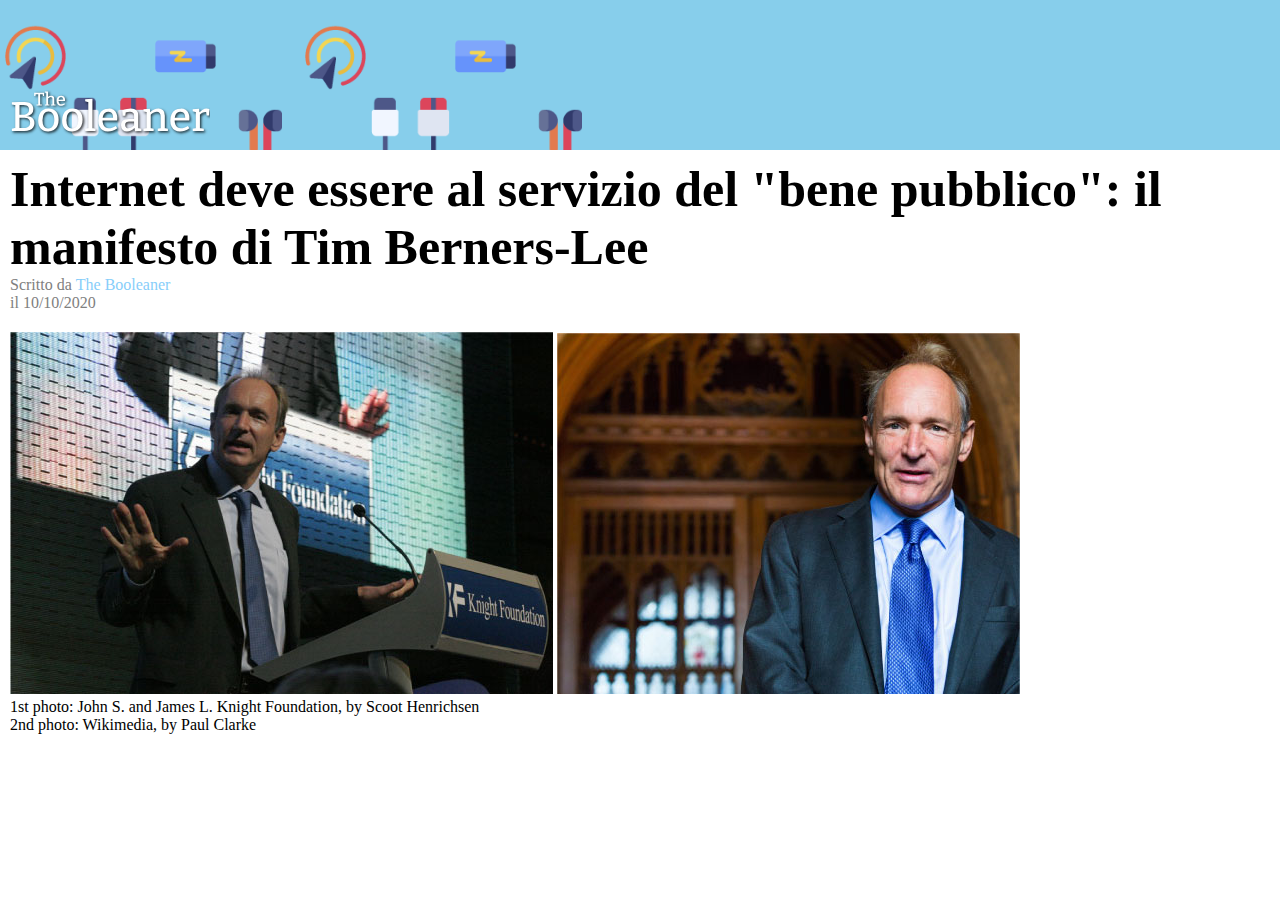
==== index.html @ 4f5b876c "added section with img and description" ====
<!DOCTYPE html>
<html lang="en">
<head>
    <meta charset="UTF-8">
    <meta name="viewport" content="width=device-width, initial-scale=1.0">
    <link rel="stylesheet" href="./css/style.css">
    <title>The Booleaners</title>
</head>
<body>
    <!-- header con logo e sfondo -->
    <header>
        <div class="background-image">
            <div class="image-logo">

            </div>
        </div>
    </header>
    <!-- main  -->
    <main>
        <!-- sezione con titolo e 2 foto -->
        <section>
            <h1>Internet deve essere al servizio del "bene pubblico": il manifesto di Tim Berners-Lee</h1>
            <div class="grey-text">
                Scritto da
                <div class="blue-text">
                    The Booleaner
                </div>
                <br>
                    il 10/10/2020
                </div>
            </div>
            <!-- contenitore con 2 foto e didascalie -->
            <div class="contenitore-foto">
                <img src="img/tim-1.jpg" alt="Tim Berners-Lee">
                <img src="img/tim-2.jpg" alt="Tim Berners-Lee">
                <br>
                <span> 1st photo: John S. and James L. Knight Foundation, by Scoot Henrichsen</span>
                <br>
                <span>2nd photo: Wikimedia, by Paul Clarke</span>
            </div>
            <!-- fine sezione foto e didascalie  -->
        </section>

            </ul>
        </div>

    </main>

    
</body>
</html>
---- css/style.css ----
*{
    box-sizing: border-box;
    margin:0;
    padding: 0;
}

header{
    background-color:skyblue;
    width: 100%;
    background-repeat: repeat;
}

main {
    padding: 10px;
}

.background-image{
    background-image: url('../img/pattern.png');
    background-size: cover;
    width: 600px;
    height: 150px;
    background-repeat: repeat-x;
    padding-top: 40px;
}

.image-logo{
    background-image: url('../img/logo.svg');
    background-repeat: no-repeat;
    background-size: contain;
    background-position: left;
    width: 200px;
    height: 150px;
    margin-left: 10px;
}

h1 {
    font-size: 50px;
}


.grey-text{
    color: gray;
}

.blue-text{
    color: lightskyblue;
    display: inline-block;
}

.contenitore-foto{
    padding: 20px 0;
}
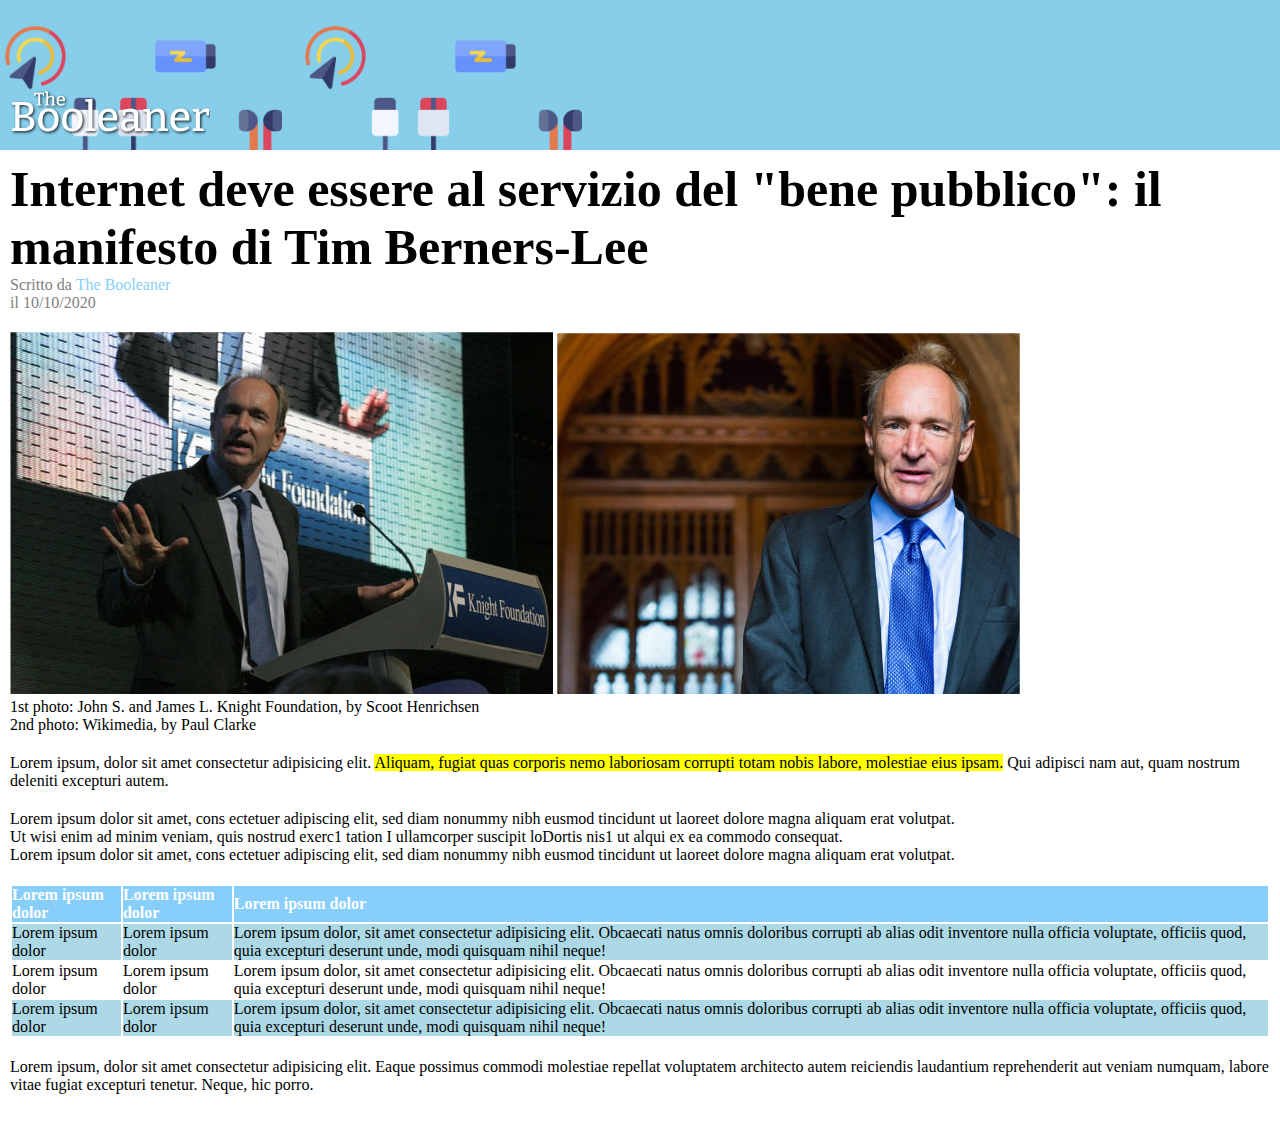
==== commit 8382b433: "add second section with text, list and table" ====
--- a/index.html
+++ b/index.html
@@ -27,10 +27,10 @@
                 </div>
                 <br>
                     il 10/10/2020
-                </div>
             </div>
+            
             <!-- contenitore con 2 foto e didascalie -->
-            <div class="contenitore-foto">
+            <div class="contenitore">
                 <img src="img/tim-1.jpg" alt="Tim Berners-Lee">
                 <img src="img/tim-2.jpg" alt="Tim Berners-Lee">
                 <br>
@@ -40,12 +40,56 @@
             </div>
             <!-- fine sezione foto e didascalie  -->
         </section>
+        <!-- inizio sezione con testo, lista e tabella -->
+        <section>
+            <div>
+                Lorem ipsum, dolor sit amet consectetur adipisicing elit. <span class="evidenziatore">Aliquam, fugiat quas corporis nemo laboriosam corrupti totam nobis labore, molestiae eius ipsam.</span> Qui adipisci nam aut, quam nostrum deleniti excepturi autem.
+                <br>
+                <!-- lista  -->
+                <div class="contenitore">
+                    <ul>
+                        <li>Lorem ipsum dolor sit amet, cons ectetuer adipiscing elit, sed diam nonummy nibh eusmod tincidunt ut laoreet dolore magna aliquam erat volutpat.</li>
+                        <li>Ut wisi enim ad minim veniam, quis nostrud exerc1 tation
+                        I ullamcorper suscipit loDortis nis1 ut alqui ex ea commodo consequat.</li>
+                        <li>Lorem ipsum dolor sit amet, cons ectetuer adipiscing elit, sed diam nonummy nibh eusmod tincidunt ut laoreet dolore magna aliquam erat volutpat.</li>
+                    </ul>
+                </div>
+            </div>
+            <!-- tabella  -->
+            <table>
+                <thead>
+                    <tr>
+                        <th>Lorem ipsum dolor</th>
+                        <th>Lorem ipsum dolor</th>
+                        <th>Lorem ipsum dolor</th>
+                    </tr>
+                </thead>
+                <tbody>
+                    <tr class="lightblue_bg">
+                        <td>Lorem ipsum dolor</td>
+                        <td>Lorem ipsum dolor</td>
+                        <td>Lorem ipsum dolor, sit amet consectetur adipisicing elit. Obcaecati natus omnis doloribus corrupti ab alias odit inventore nulla officia voluptate, officiis quod, quia excepturi deserunt unde, modi quisquam nihil neque!</td>
+                    </tr>
+                    <tr>
+                        <td>Lorem ipsum dolor</td>
+                        <td>Lorem ipsum dolor</td>
+                        <td>Lorem ipsum dolor, sit amet consectetur adipisicing elit. Obcaecati natus omnis doloribus corrupti ab alias odit inventore nulla officia voluptate, officiis quod, quia excepturi deserunt unde, modi quisquam nihil neque!</td>
+                    </tr>
+                    <tr class="lightblue_bg">
+                        <td>Lorem ipsum dolor</td>
+                        <td>Lorem ipsum dolor</td>
+                        <td>Lorem ipsum dolor, sit amet consectetur adipisicing elit. Obcaecati natus omnis doloribus corrupti ab alias odit inventore nulla officia voluptate, officiis quod, quia excepturi deserunt unde, modi quisquam nihil neque!</td>
+                    </tr>
+                </tbody>
+            </table>
+            <!-- fine tabella  -->
+            <div class="contenitore">
+                Lorem ipsum, dolor sit amet consectetur adipisicing elit. Eaque possimus commodi molestiae repellat voluptatem architecto autem reiciendis laudantium reprehenderit aut veniam numquam, labore vitae fugiat excepturi tenetur. Neque, hic porro.
+            </div>
+        </section>
+        <!-- fine seconda sezione  -->
+    </main> 
+    <!-- inizio footer  -->
 
-            </ul>
-        </div>
-
-    </main>
-
-    
 </body>
 </html>--- a/css/style.css
+++ b/css/style.css
@@ -47,6 +47,25 @@
     display: inline-block;
 }
 
-.contenitore-foto{
+.contenitore{
     padding: 20px 0;
+}
+
+.evidenziatore {
+    background:#FFFF00;
+}
+
+table {
+    width: 100%;
+    text-align: left;
+    border: 0;
+}
+
+thead {
+    color: white;
+    background-color: lightskyblue;
+}
+
+.lightblue_bg{
+    background-color: lightblue;
 }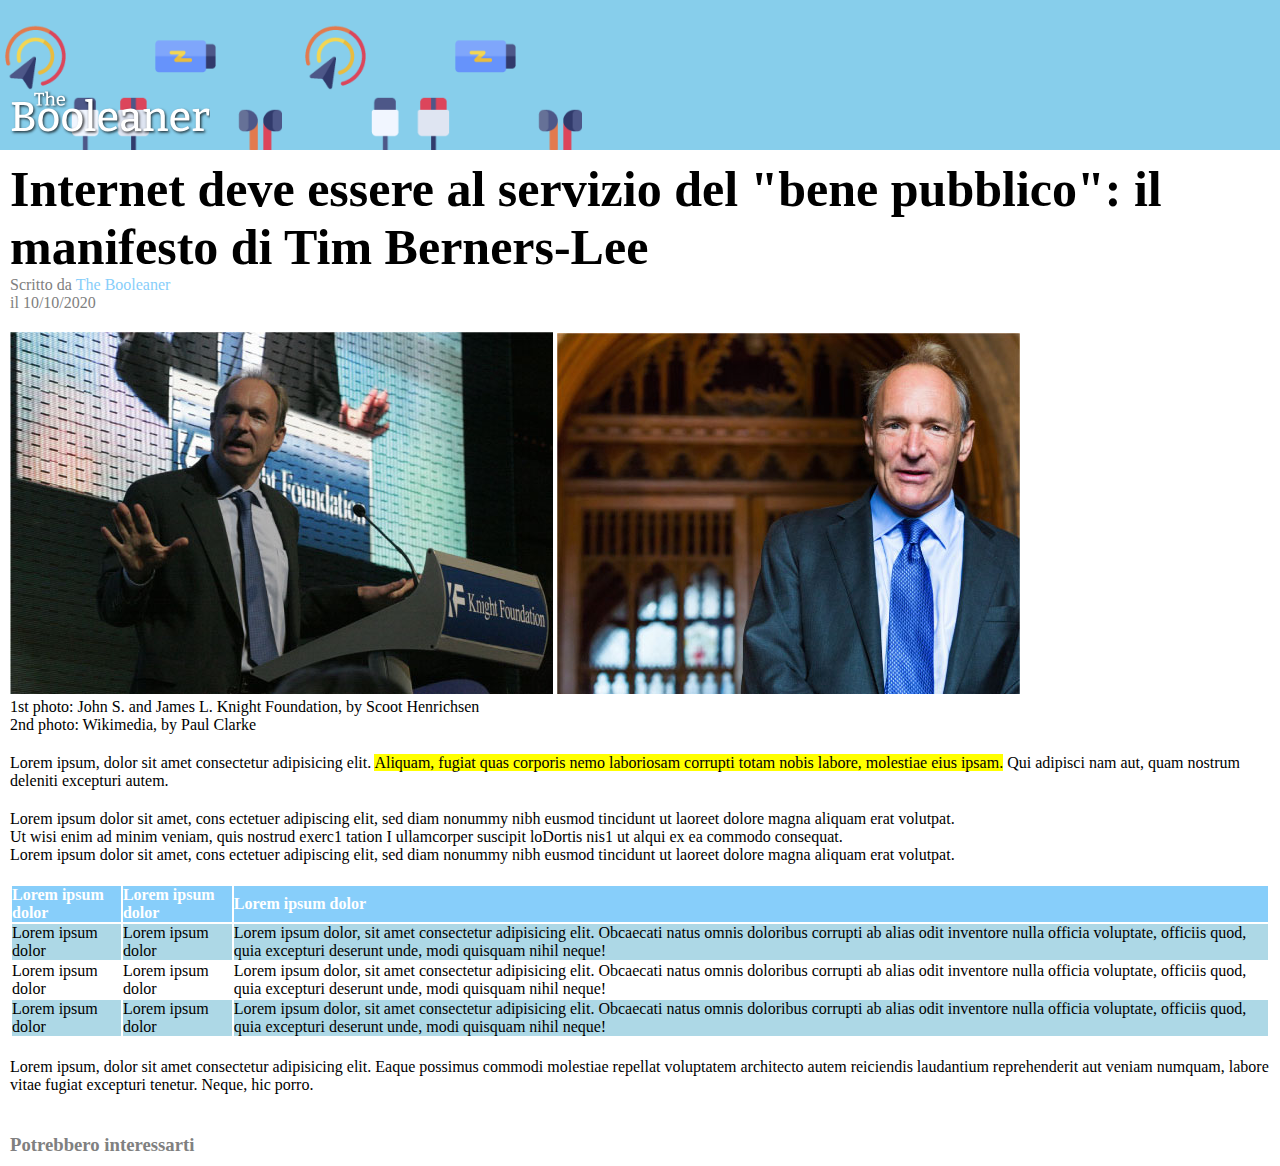
==== commit 3f0c391d: "added footer" ====
--- a/index.html
+++ b/index.html
@@ -89,7 +89,17 @@
         </section>
         <!-- fine seconda sezione  -->
     </main> 
-    <!-- inizio footer  -->
+    <!-- inizio footer-->
+    <footer>
+        <div>
+            <div class="grey-text">
+                <h3>Potrebbero interessarti</h3>
+            </div>
+            <div>
+                
+            </div>
+        </div>
+    </footer>   
 
 </body>
 </html>--- a/css/style.css
+++ b/css/style.css
@@ -10,7 +10,10 @@
     background-repeat: repeat;
 }
 
-main {
+main{
+    padding: 10px;
+}
+footer{
     padding: 10px;
 }
 
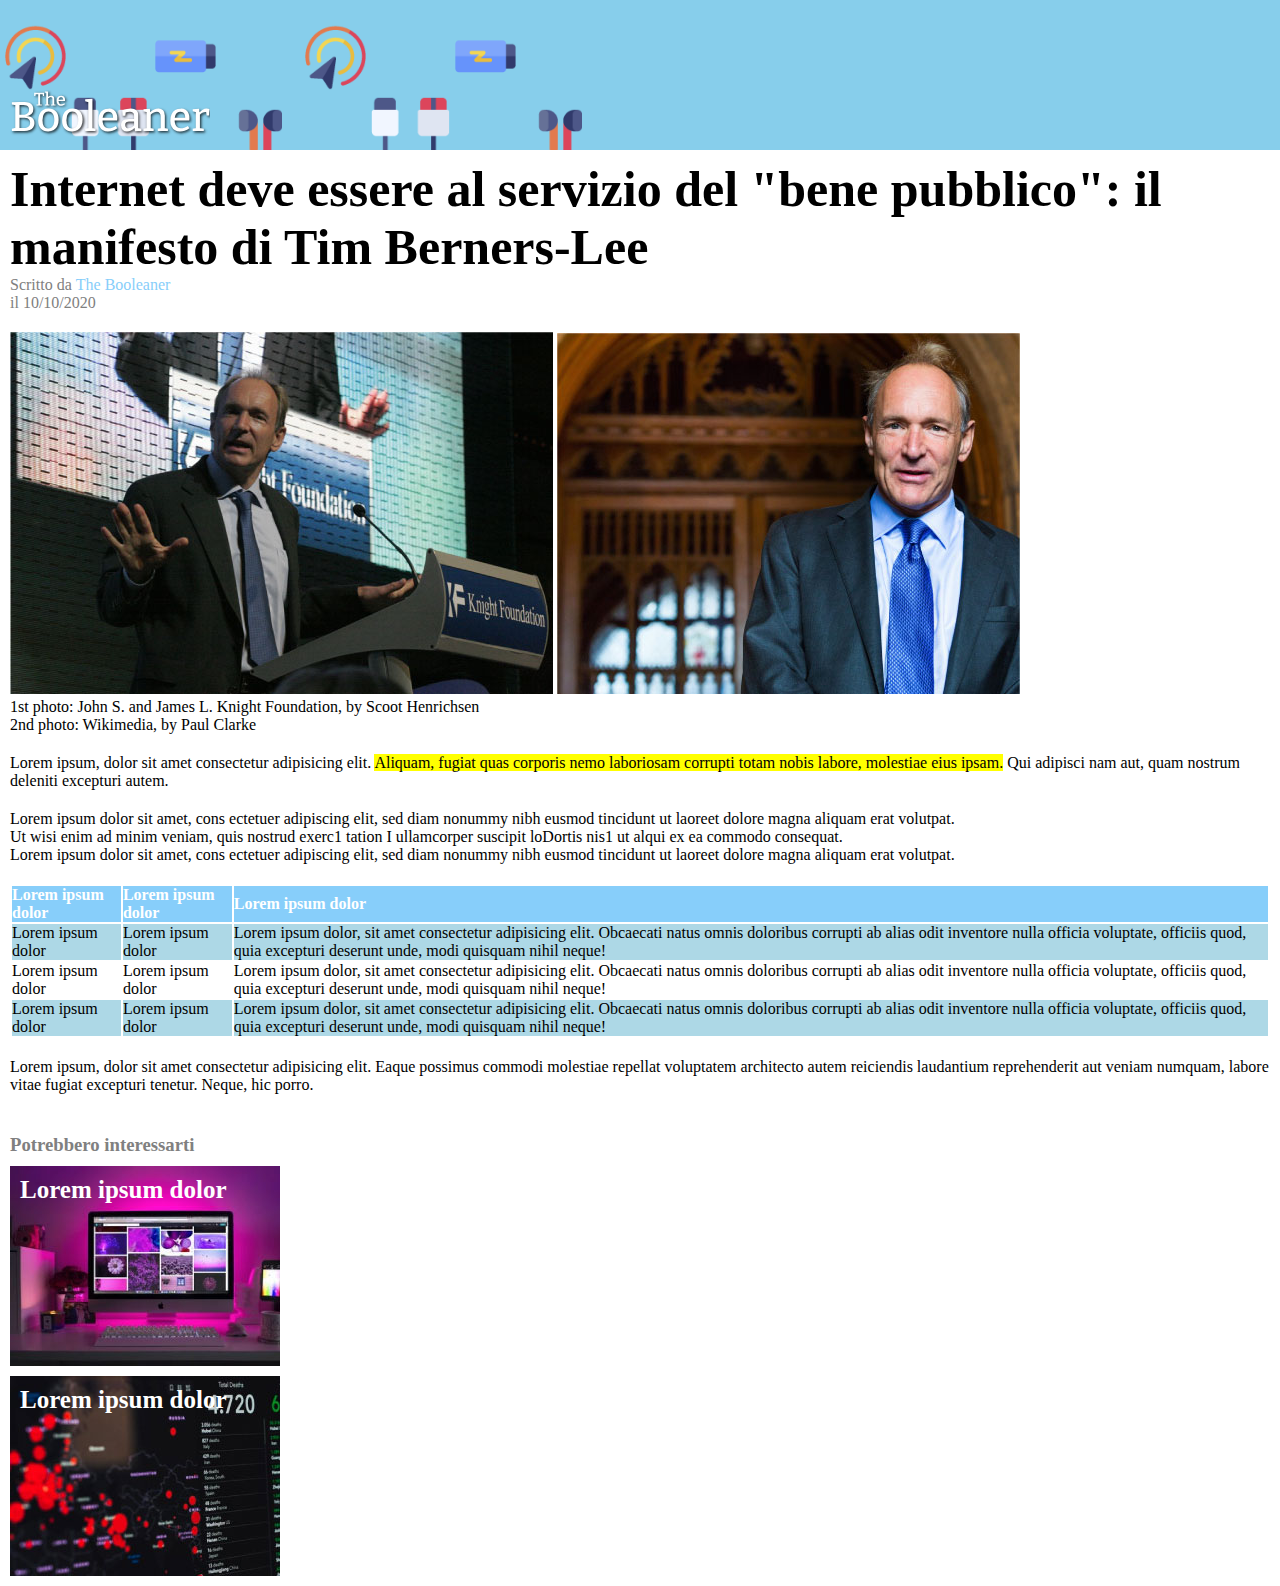
==== commit 79b34381: "added footer with imgs" ====
--- a/index.html
+++ b/index.html
@@ -95,11 +95,19 @@
             <div class="grey-text">
                 <h3>Potrebbero interessarti</h3>
             </div>
-            <div>
-                
+            <div class="footer-img1">
+                <div class="text-img">
+                    <strong>Lorem ipsum dolor</strong>
+                </div>
+            </div>
+            <div class="footer-img2">
+                <div class="text-img">
+                    <strong>Lorem ipsum dolor</strong>
+                </div>
             </div>
         </div>
-    </footer>   
+    </footer> 
+    <!-- fine footer    -->
 
 </body>
 </html>--- a/css/style.css
+++ b/css/style.css
@@ -71,4 +71,23 @@
 
 .lightblue_bg{
     background-color: lightblue;
+}
+
+.footer-img1 {
+    width: 270px;
+    height: 200px;
+    background-image: url('../img/monitor.jpg');
+    margin-top: 10px;
+}
+.footer-img2 {
+    width: 270px;
+    height: 200px;
+    background-image: url('../img/graph.jpg');
+    margin-top: 10px;
+}
+
+.text-img {
+    color: white;
+    font-size: 25px;
+    padding: 10px;
 }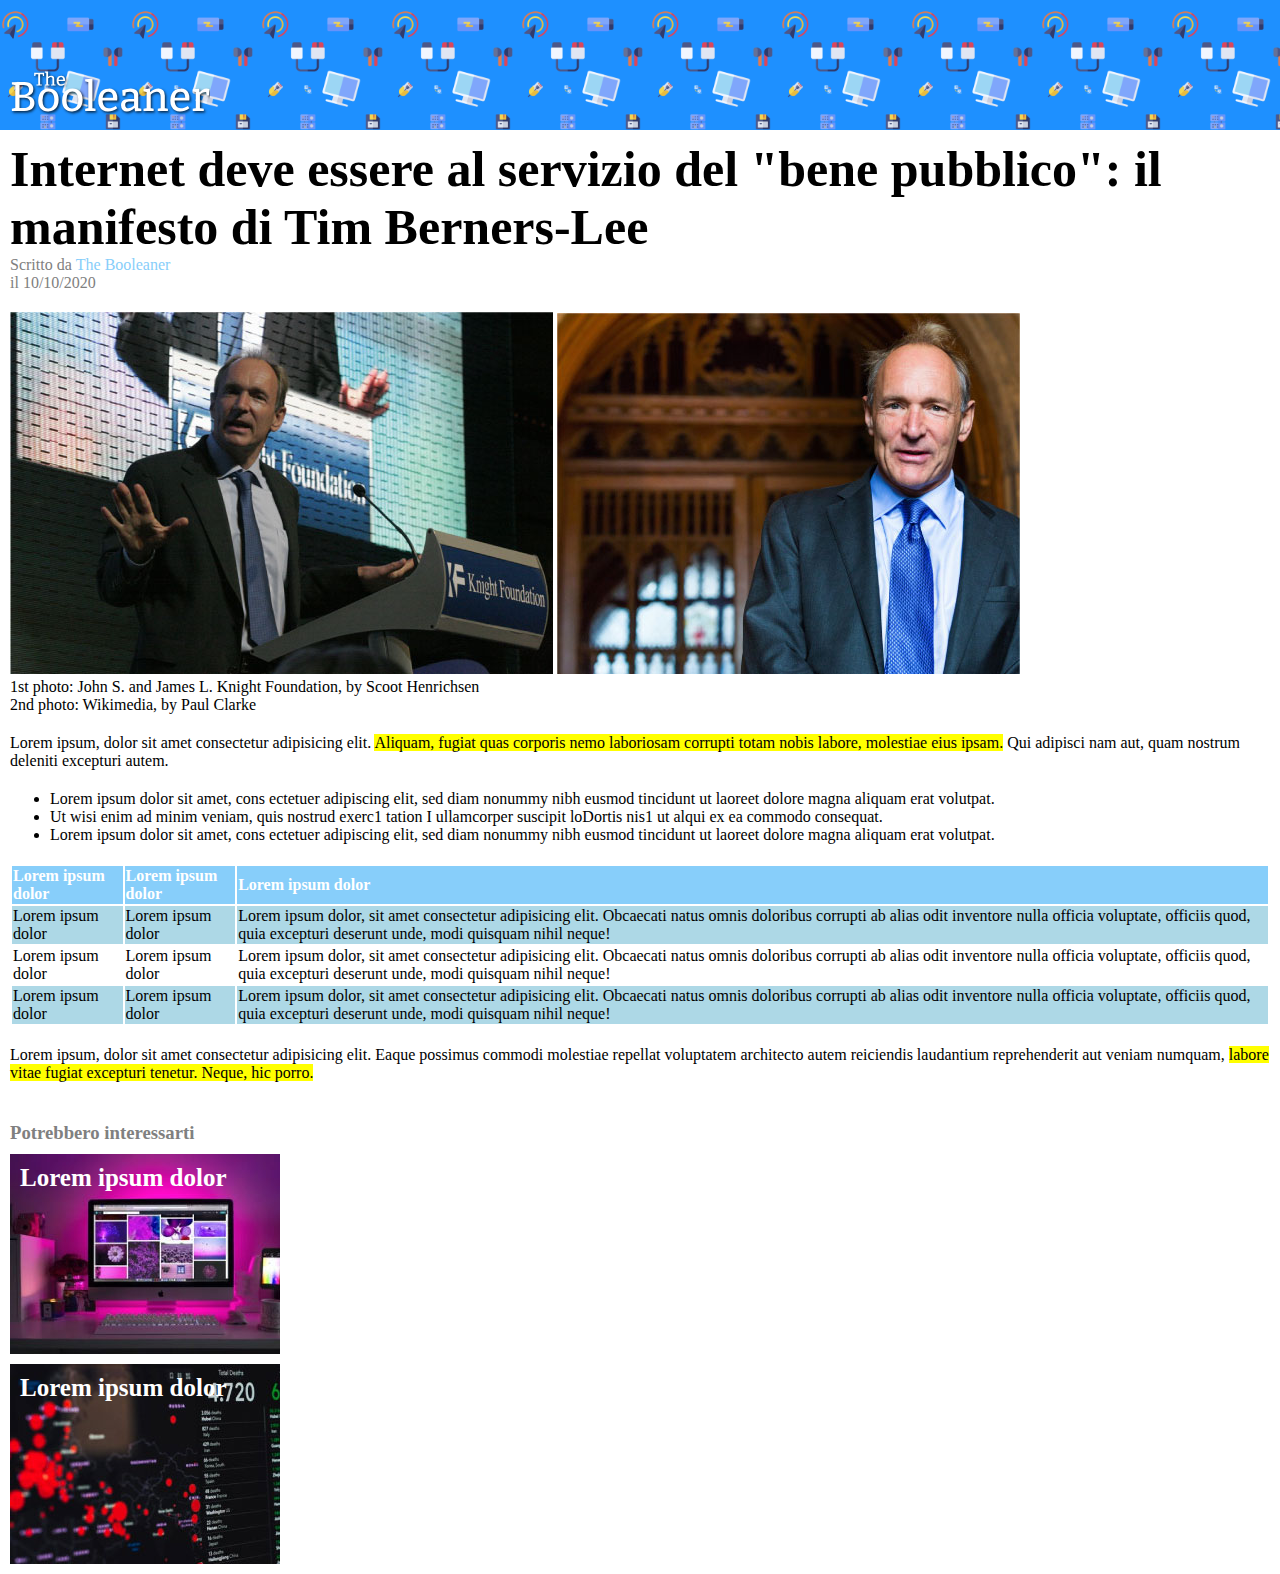
==== commit 8f8b4190: "fixed background header" ====
--- a/index.html
+++ b/index.html
@@ -11,7 +11,6 @@
     <header>
         <div class="background-image">
             <div class="image-logo">
-
             </div>
         </div>
     </header>
@@ -84,7 +83,7 @@
             </table>
             <!-- fine tabella  -->
             <div class="contenitore">
-                Lorem ipsum, dolor sit amet consectetur adipisicing elit. Eaque possimus commodi molestiae repellat voluptatem architecto autem reiciendis laudantium reprehenderit aut veniam numquam, labore vitae fugiat excepturi tenetur. Neque, hic porro.
+                Lorem ipsum, dolor sit amet consectetur adipisicing elit. Eaque possimus commodi molestiae repellat voluptatem architecto autem reiciendis laudantium reprehenderit aut veniam numquam, <span class="evidenziatore">labore vitae fugiat excepturi tenetur. Neque, hic porro.</span>
             </div>
         </section>
         <!-- fine seconda sezione  -->
--- a/css/style.css
+++ b/css/style.css
@@ -1,13 +1,12 @@
 *{
     box-sizing: border-box;
     margin:0;
-    padding: 0;
+    /* padding: 0; */
 }
 
 header{
-    background-color:skyblue;
+    background-color:#1E90FF;
     width: 100%;
-    background-repeat: repeat;
 }
 
 main{
@@ -19,11 +18,9 @@
 
 .background-image{
     background-image: url('../img/pattern.png');
-    background-size: cover;
-    width: 600px;
-    height: 150px;
-    background-repeat: repeat-x;
-    padding-top: 40px;
+    height: 130px;
+    padding-top: 20px;
+    background-size: contain;
 }
 
 .image-logo{
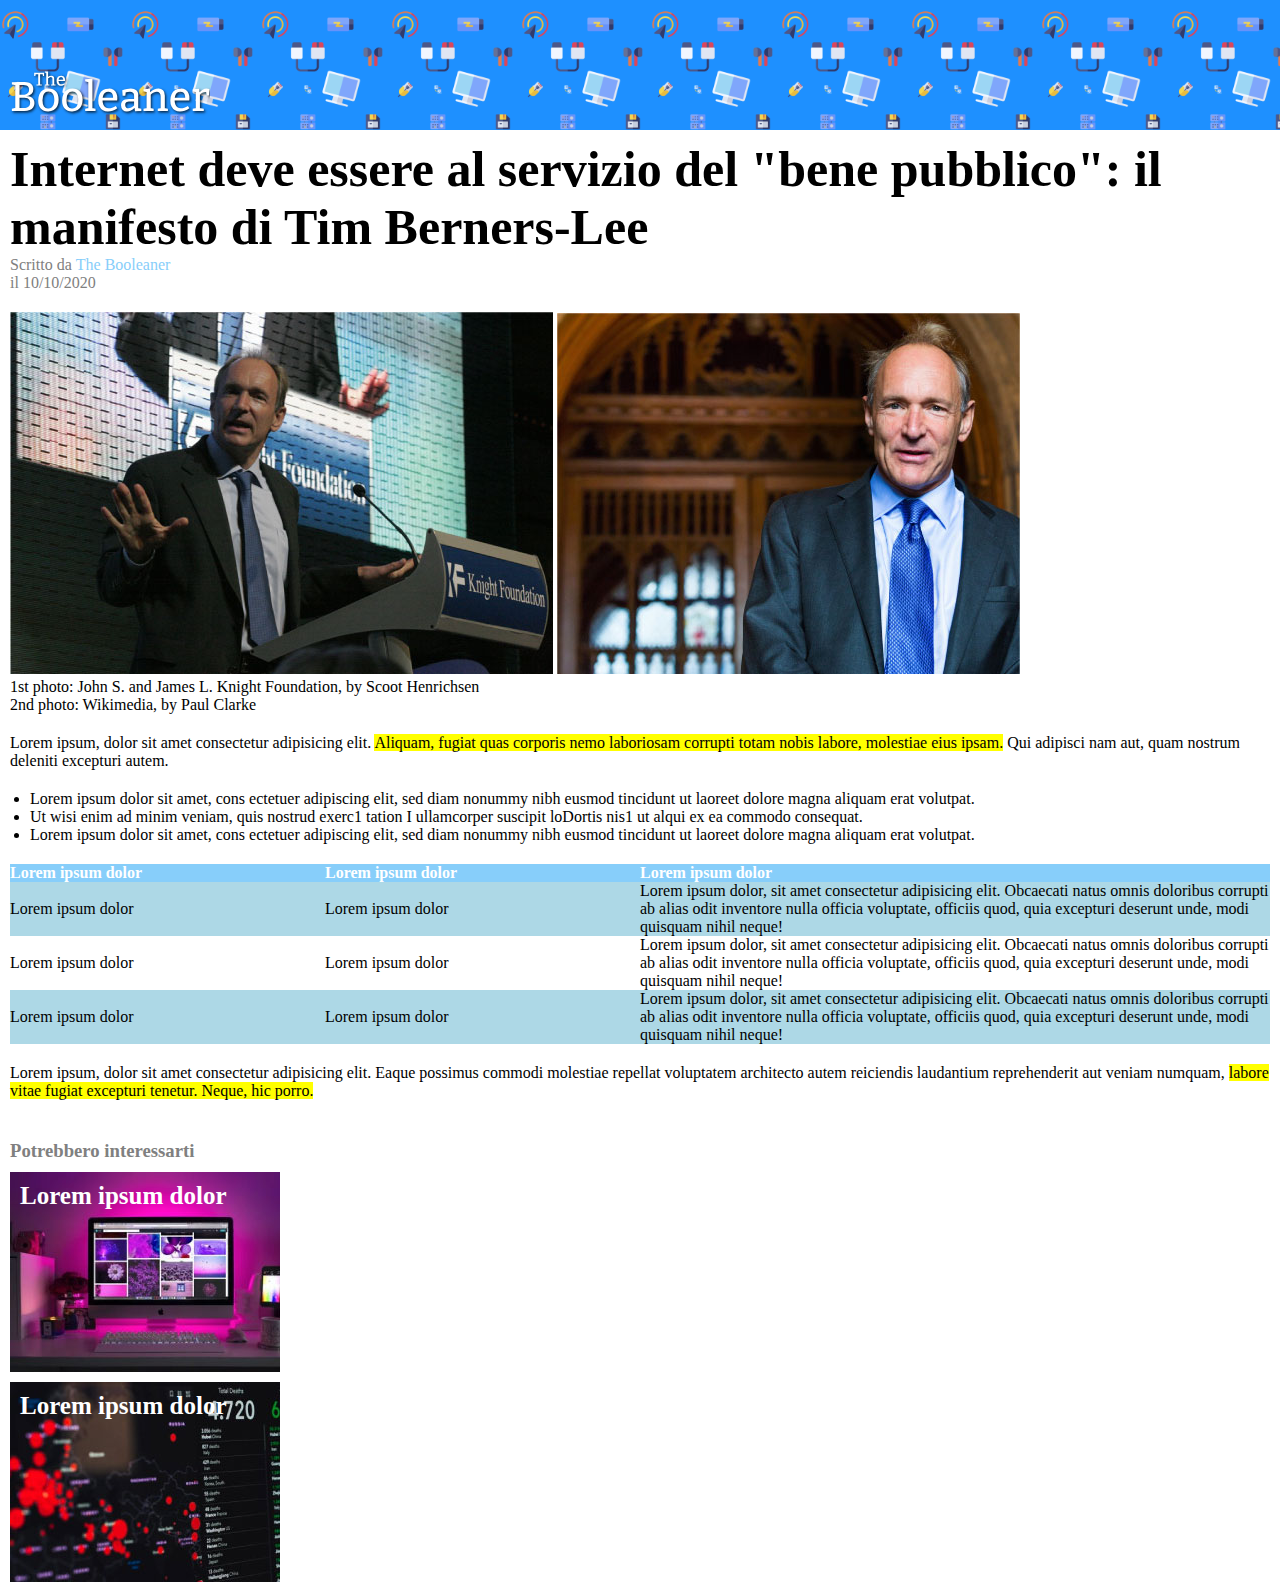
==== commit b1ddd42f: "UPDATE - fixed table and list after feedback" ====
--- a/index.html
+++ b/index.html
@@ -25,9 +25,8 @@
                     The Booleaner
                 </div>
                 <br>
-                    il 10/10/2020
+                il 10/10/2020
             </div>
-            
             <!-- contenitore con 2 foto e didascalie -->
             <div class="contenitore">
                 <img src="img/tim-1.jpg" alt="Tim Berners-Lee">
@@ -58,8 +57,8 @@
             <table>
                 <thead>
                     <tr>
-                        <th>Lorem ipsum dolor</th>
-                        <th>Lorem ipsum dolor</th>
+                        <th class="width25">Lorem ipsum dolor</th>
+                        <th class="width25">Lorem ipsum dolor</th>
                         <th>Lorem ipsum dolor</th>
                     </tr>
                 </thead>
@@ -107,6 +106,5 @@
         </div>
     </footer> 
     <!-- fine footer    -->
-
 </body>
 </html>--- a/css/style.css
+++ b/css/style.css
@@ -1,7 +1,7 @@
 *{
     box-sizing: border-box;
     margin:0;
-    /* padding: 0; */
+    padding: 0;
 }
 
 header{
@@ -55,10 +55,19 @@
     background:#FFFF00;
 }
 
+ul {
+    padding-left: 20px;
+}
+
 table {
     width: 100%;
     text-align: left;
-    border: 0;
+    border-collapse: collapse;
+}
+
+
+.width25 {
+    width: 25%;
 }
 
 thead {
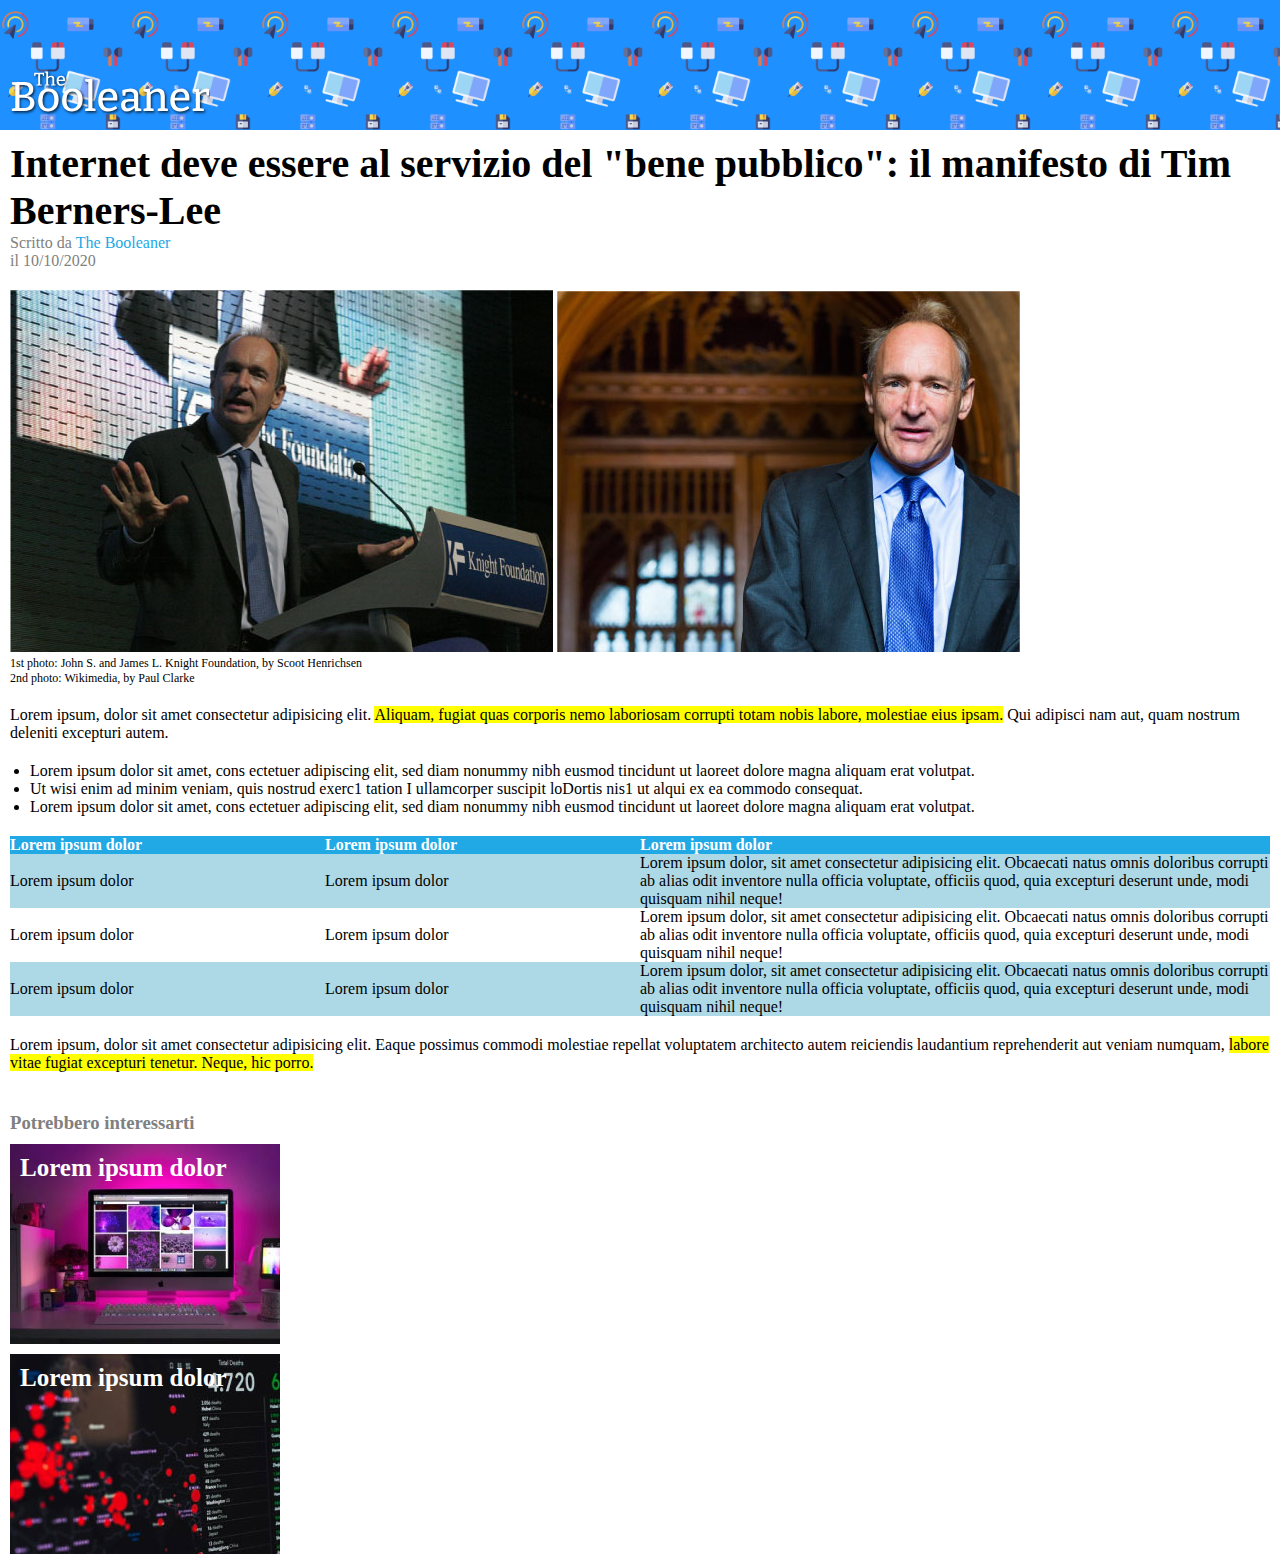
==== commit a53d5bd9: "[UPDATE] push post correzione in aula" ====
--- a/index.html
+++ b/index.html
@@ -6,105 +6,103 @@
     <link rel="stylesheet" href="./css/style.css">
     <title>The Booleaners</title>
 </head>
-<body>
-    <!-- header con logo e sfondo -->
-    <header>
-        <div class="background-image">
-            <div class="image-logo">
-            </div>
-        </div>
-    </header>
-    <!-- main  -->
-    <main>
-        <!-- sezione con titolo e 2 foto -->
-        <section>
-            <h1>Internet deve essere al servizio del "bene pubblico": il manifesto di Tim Berners-Lee</h1>
-            <div class="grey-text">
-                Scritto da
-                <div class="blue-text">
-                    The Booleaner
-                </div>
-                <br>
-                il 10/10/2020
-            </div>
-            <!-- contenitore con 2 foto e didascalie -->
-            <div class="contenitore">
-                <img src="img/tim-1.jpg" alt="Tim Berners-Lee">
-                <img src="img/tim-2.jpg" alt="Tim Berners-Lee">
-                <br>
-                <span> 1st photo: John S. and James L. Knight Foundation, by Scoot Henrichsen</span>
-                <br>
-                <span>2nd photo: Wikimedia, by Paul Clarke</span>
-            </div>
-            <!-- fine sezione foto e didascalie  -->
-        </section>
-        <!-- inizio sezione con testo, lista e tabella -->
-        <section>
-            <div>
-                Lorem ipsum, dolor sit amet consectetur adipisicing elit. <span class="evidenziatore">Aliquam, fugiat quas corporis nemo laboriosam corrupti totam nobis labore, molestiae eius ipsam.</span> Qui adipisci nam aut, quam nostrum deleniti excepturi autem.
-                <br>
-                <!-- lista  -->
-                <div class="contenitore">
-                    <ul>
-                        <li>Lorem ipsum dolor sit amet, cons ectetuer adipiscing elit, sed diam nonummy nibh eusmod tincidunt ut laoreet dolore magna aliquam erat volutpat.</li>
-                        <li>Ut wisi enim ad minim veniam, quis nostrud exerc1 tation
-                        I ullamcorper suscipit loDortis nis1 ut alqui ex ea commodo consequat.</li>
-                        <li>Lorem ipsum dolor sit amet, cons ectetuer adipiscing elit, sed diam nonummy nibh eusmod tincidunt ut laoreet dolore magna aliquam erat volutpat.</li>
-                    </ul>
+<div class="contenitore-main">  
+    <body>
+        <!-- header con logo e sfondo -->
+        <header>
+            <div class="background-image">
+                <div class="image-logo">
                 </div>
             </div>
-            <!-- tabella  -->
-            <table>
-                <thead>
-                    <tr>
-                        <th class="width25">Lorem ipsum dolor</th>
-                        <th class="width25">Lorem ipsum dolor</th>
-                        <th>Lorem ipsum dolor</th>
-                    </tr>
-                </thead>
-                <tbody>
-                    <tr class="lightblue_bg">
-                        <td>Lorem ipsum dolor</td>
-                        <td>Lorem ipsum dolor</td>
-                        <td>Lorem ipsum dolor, sit amet consectetur adipisicing elit. Obcaecati natus omnis doloribus corrupti ab alias odit inventore nulla officia voluptate, officiis quod, quia excepturi deserunt unde, modi quisquam nihil neque!</td>
-                    </tr>
-                    <tr>
-                        <td>Lorem ipsum dolor</td>
-                        <td>Lorem ipsum dolor</td>
-                        <td>Lorem ipsum dolor, sit amet consectetur adipisicing elit. Obcaecati natus omnis doloribus corrupti ab alias odit inventore nulla officia voluptate, officiis quod, quia excepturi deserunt unde, modi quisquam nihil neque!</td>
-                    </tr>
-                    <tr class="lightblue_bg">
-                        <td>Lorem ipsum dolor</td>
-                        <td>Lorem ipsum dolor</td>
-                        <td>Lorem ipsum dolor, sit amet consectetur adipisicing elit. Obcaecati natus omnis doloribus corrupti ab alias odit inventore nulla officia voluptate, officiis quod, quia excepturi deserunt unde, modi quisquam nihil neque!</td>
-                    </tr>
-                </tbody>
-            </table>
-            <!-- fine tabella  -->
-            <div class="contenitore">
-                Lorem ipsum, dolor sit amet consectetur adipisicing elit. Eaque possimus commodi molestiae repellat voluptatem architecto autem reiciendis laudantium reprehenderit aut veniam numquam, <span class="evidenziatore">labore vitae fugiat excepturi tenetur. Neque, hic porro.</span>
+        </header>
+        <!-- main  -->
+        <main>
+            <!-- sezione con titolo e 2 foto -->
+            <div>
+                <h1>Internet deve essere al servizio del "bene pubblico": il manifesto di Tim Berners-Lee</h1>
+                <div class="grey-text">
+                    Scritto da <span class="blue-text">The Booleaner</span>
+                    <div>
+                        il 10/10/2020
+                    </div>
+                </div>
+                <!-- contenitore con 2 foto e didascalie -->
+                <div class="contenitore">
+                    <img src="img/tim-1.jpg" alt="Tim Berners-Lee">
+                    <img src="img/tim-2.jpg" alt="Tim Berners-Lee">
+                    <div class="caption"> 1st photo: John S. and James L. Knight Foundation, by Scoot Henrichsen</div>
+                    <div class="caption">2nd photo: Wikimedia, by Paul Clarke</div>
+                </div>
+                <!-- fine sezione foto e didascalie  -->
             </div>
-        </section>
-        <!-- fine seconda sezione  -->
-    </main> 
-    <!-- inizio footer-->
-    <footer>
-        <div>
-            <div class="grey-text">
-                <h3>Potrebbero interessarti</h3>
-            </div>
-            <div class="footer-img1">
-                <div class="text-img">
-                    <strong>Lorem ipsum dolor</strong>
+            <!-- inizio sezione con testo, lista e tabella -->
+            <section>
+                <div>
+                    <p>Lorem ipsum, dolor sit amet consectetur adipisicing elit. <span class="evidenziatore">Aliquam, fugiat quas corporis nemo laboriosam corrupti totam nobis labore, molestiae eius ipsam.</span> Qui adipisci nam aut, quam nostrum deleniti excepturi autem.</p>
+                    <!-- lista  -->
+                    <div class="contenitore">
+                        <ul>
+                            <li>Lorem ipsum dolor sit amet, cons ectetuer adipiscing elit, sed diam nonummy nibh eusmod tincidunt ut laoreet dolore magna aliquam erat volutpat.</li>
+                            <li>Ut wisi enim ad minim veniam, quis nostrud exerc1 tation
+                            I ullamcorper suscipit loDortis nis1 ut alqui ex ea commodo consequat.</li>
+                            <li>Lorem ipsum dolor sit amet, cons ectetuer adipiscing elit, sed diam nonummy nibh eusmod tincidunt ut laoreet dolore magna aliquam erat volutpat.</li>
+                        </ul>
+                    </div>
+                </div>
+                <!-- tabella  -->
+                <table>
+                    <thead>
+                        <tr>
+                            <th>Lorem ipsum dolor</th>
+                            <th>Lorem ipsum dolor</th>
+                            <th class="width50">Lorem ipsum dolor</th>
+                        </tr>
+                    </thead>
+                    <tbody>
+                        <tr class="lightblue_bg">
+                            <td>Lorem ipsum dolor</td>
+                            <td>Lorem ipsum dolor</td>
+                            <td>Lorem ipsum dolor, sit amet consectetur adipisicing elit. Obcaecati natus omnis doloribus corrupti ab alias odit inventore nulla officia voluptate, officiis quod, quia excepturi deserunt unde, modi quisquam nihil neque!</td>
+                        </tr>
+                        <tr>
+                            <td>Lorem ipsum dolor</td>
+                            <td>Lorem ipsum dolor</td>
+                            <td>Lorem ipsum dolor, sit amet consectetur adipisicing elit. Obcaecati natus omnis doloribus corrupti ab alias odit inventore nulla officia voluptate, officiis quod, quia excepturi deserunt unde, modi quisquam nihil neque!</td>
+                        </tr>
+                        <tr class="lightblue_bg">
+                            <td>Lorem ipsum dolor</td>
+                            <td>Lorem ipsum dolor</td>
+                            <td>Lorem ipsum dolor, sit amet consectetur adipisicing elit. Obcaecati natus omnis doloribus corrupti ab alias odit inventore nulla officia voluptate, officiis quod, quia excepturi deserunt unde, modi quisquam nihil neque!</td>
+                        </tr>
+                    </tbody>
+                </table>
+                <!-- fine tabella  -->
+                <div class="contenitore">
+                    <p>Lorem ipsum, dolor sit amet consectetur adipisicing elit. Eaque possimus commodi molestiae repellat voluptatem architecto autem reiciendis laudantium reprehenderit aut veniam numquam, <span class="evidenziatore">labore vitae fugiat excepturi tenetur. Neque, hic porro.</span>
+                    </p>
+                </div>
+            </section>
+            <!-- fine seconda sezione  -->
+        </main> 
+        <!-- inizio footer-->
+        <footer>
+            <div>
+                <div class="grey-text">
+                    <h3>Potrebbero interessarti</h3>
+                </div>
+                <div class="footer-img1">
+                    <div class="text-img">
+                        <strong>Lorem ipsum dolor</strong>
+                    </div>
+                </div>
+                <div class="footer-img2">
+                    <div class="text-img">
+                        <strong>Lorem ipsum dolor</strong>
+                    </div>
                 </div>
             </div>
-            <div class="footer-img2">
-                <div class="text-img">
-                    <strong>Lorem ipsum dolor</strong>
-                </div>
-            </div>
-        </div>
-    </footer> 
-    <!-- fine footer    -->
-</body>
+        </footer> 
+        <!-- fine footer    -->
+    </body>
+</div>
 </html>--- a/css/style.css
+++ b/css/style.css
@@ -3,17 +3,10 @@
     margin:0;
     padding: 0;
 }
-
+/* HEADER */
 header{
     background-color:#1E90FF;
     width: 100%;
-}
-
-main{
-    padding: 10px;
-}
-footer{
-    padding: 10px;
 }
 
 .background-image{
@@ -32,9 +25,17 @@
     height: 150px;
     margin-left: 10px;
 }
+/* MAIN */
+main{
+    padding: 10px;
+}
+footer{
+    padding: 10px;
+}
 
+/* SECTION TITLE  */
 h1 {
-    font-size: 50px;
+    font-size: 40px;
 }
 
 
@@ -43,21 +44,31 @@
 }
 
 .blue-text{
-    color: lightskyblue;
+    color: #20a9e5;
     display: inline-block;
 }
 
+/* SEZIONE CON FOTO E CAPTION  */
+
 .contenitore{
-    padding: 20px 0;
+    margin: 20px 0;
+}
+
+.caption {
+    font-size: 12px;
 }
 
 .evidenziatore {
     background:#FFFF00;
 }
 
+/* LISTA */
+
 ul {
     padding-left: 20px;
 }
+
+/* TABELLA */
 
 table {
     width: 100%;
@@ -65,19 +76,20 @@
     border-collapse: collapse;
 }
 
-
-.width25 {
-    width: 25%;
+.width50 {
+    width: 50%;
 }
 
 thead {
     color: white;
-    background-color: lightskyblue;
+    background-color: #20a9e5;
 }
 
 .lightblue_bg{
     background-color: lightblue;
 }
+
+/* FOOTER  */
 
 .footer-img1 {
     width: 270px;
